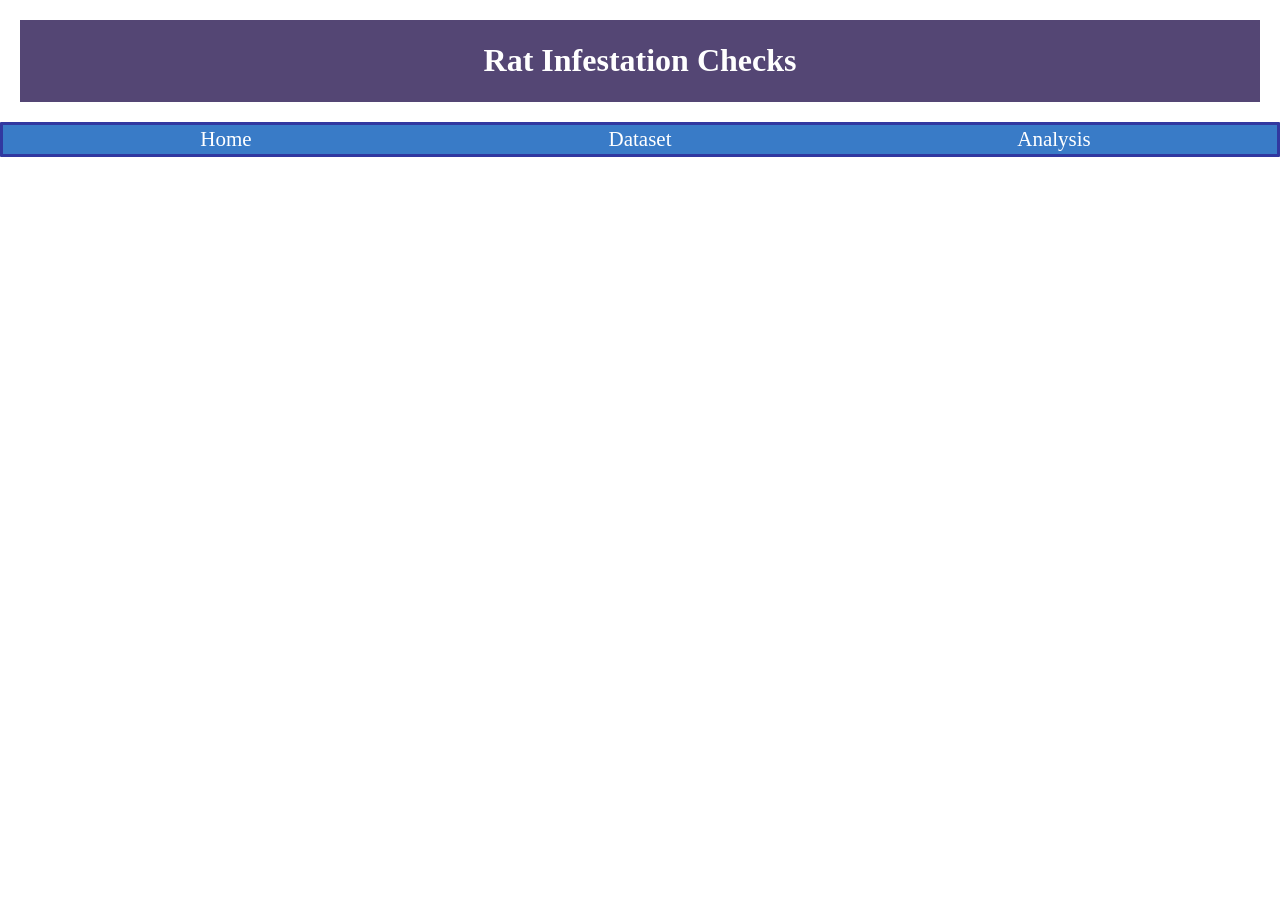
==== analysis.html @ 8031446f "6/8" ====
<head>
    <body onload="init()"">

    <link href="style.css" rel="stylesheet" type="text/css" />
    <script src="helper.js"></script>
    <script src="script.js"></script>
</head>

    <div id="banner" class="container center">
        <h1>Rat Infestation Checks</h1>
    </div>

    <nav class="container">
        <a href="index.html" style="flex:1">Home</a>
        <a href="filter.html" style="flex:1">Dataset</a>
        <a href="analysis.html" style="flex:1">Analysis</a>
    </nav>


</body>
---- style.css ----
body{
  margin:0 auto;
  font-family:"Calibri";
}

.container{
  display:flex;
  padding: 2px 16px;
  border-color:1px solid black;
}

.card{
  padding: 5px 35px;
  border: 1px solid #216abe;
  border-radius: 4px;
  text-align: center;
  flex:1;
  background-image: linear-gradient(to bottom, rgb(153, 214, 238), rgb(225, 245, 252));
  margin: 15px;
  color: #216abe;
  font-size: 14px;
  max-width:150px;
  min-width:150px;
}

#banner{
  background-color: rgb(84, 70, 116);
  margin: 20px;
  padding: 1px 90px;
  text-align: center;
  color: white;
}

hr{
  background-color:#216abe
}
.center{
  justify-content:center;
  align-items:center;
}

.button{
  background-color:#216abe;
  color: white;
  cursor:pointer;
  text-decoration: none;
  border-radius: 3px;
  margin: 20px;
  padding: 2px 7px;
  border: 1px rgb(255, 255, 255);

}

.button:hover{
  background-color:rgb(255, 255, 255);
    color: #216abe;

}

nav{
  display:flex;
  list-style-type: none;
  text-align:center;
  border-radius:1px;
  background-color:#397bc7;
  border:3px solid #3138a0;
  color:white;
}
a{
  text-decoration: none;
  color: white;
  font-family:Calibri;
  font-size:21px;
}
a:hover{
  background-color: white;
  color:#397bc7;
  text-shadow:#3138a0;
}
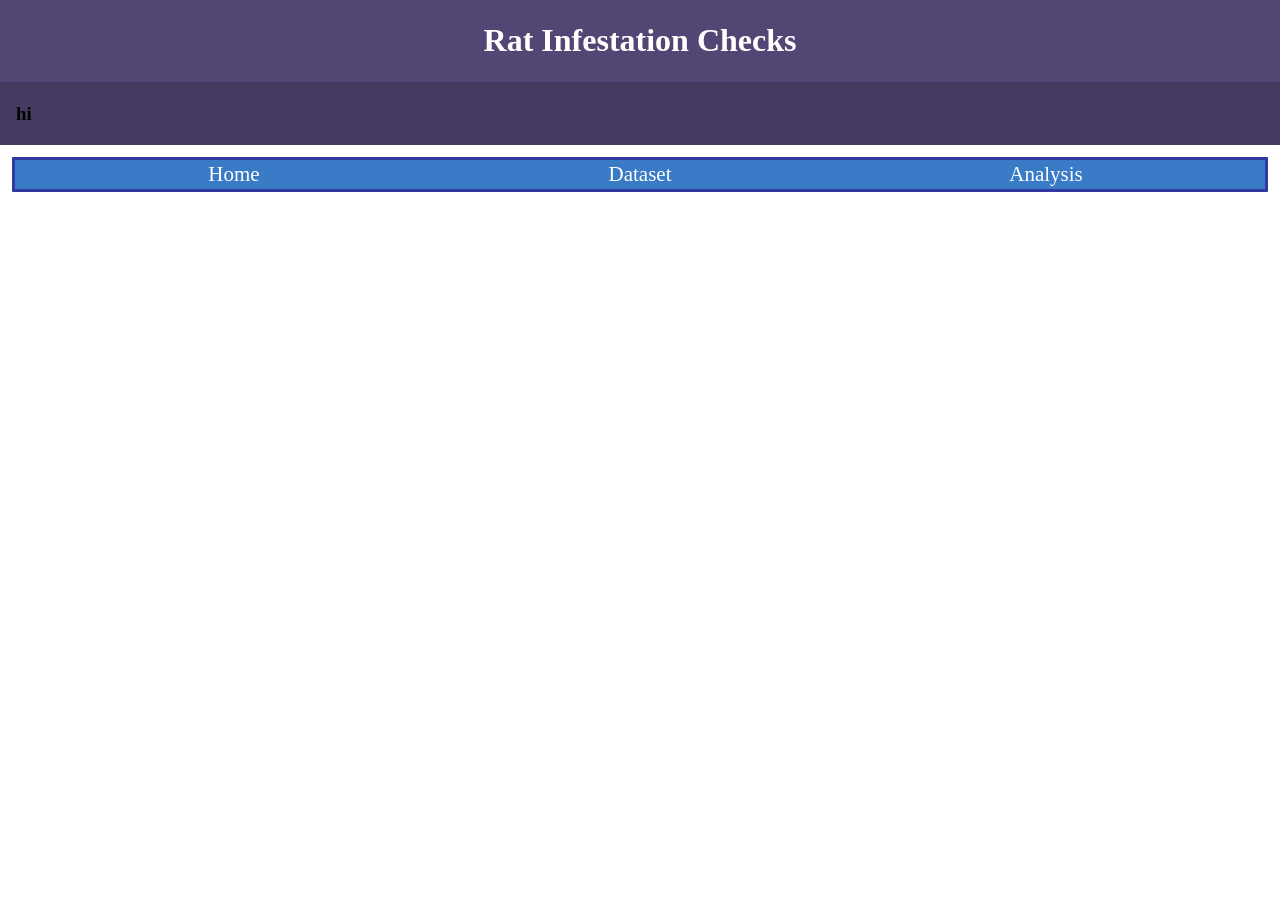
==== commit ab5c92ca: "6/8" ====
--- a/analysis.html
+++ b/analysis.html
@@ -9,7 +9,10 @@
     <div id="banner" class="container center">
         <h1>Rat Infestation Checks</h1>
     </div>
-
+    <div class="container subbanner">
+        <h3> hi </h3>
+    </div>
+    
     <nav class="container">
         <a href="index.html" style="flex:1">Home</a>
         <a href="filter.html" style="flex:1">Dataset</a>
--- a/style.css
+++ b/style.css
@@ -24,8 +24,7 @@
 }
 
 #banner{
-  background-color: rgb(84, 70, 116);
-  margin: 20px;
+  background-color: #544674;
   padding: 1px 90px;
   text-align: center;
   color: white;
@@ -65,6 +64,7 @@
   background-color:#397bc7;
   border:3px solid #3138a0;
   color:white;
+  margin: 12px;
 }
 a{
   text-decoration: none;
@@ -76,4 +76,8 @@
   background-color: white;
   color:#397bc7;
   text-shadow:#3138a0;
+}
+
+.subbanner{
+  background-color:#453a5f;
 }
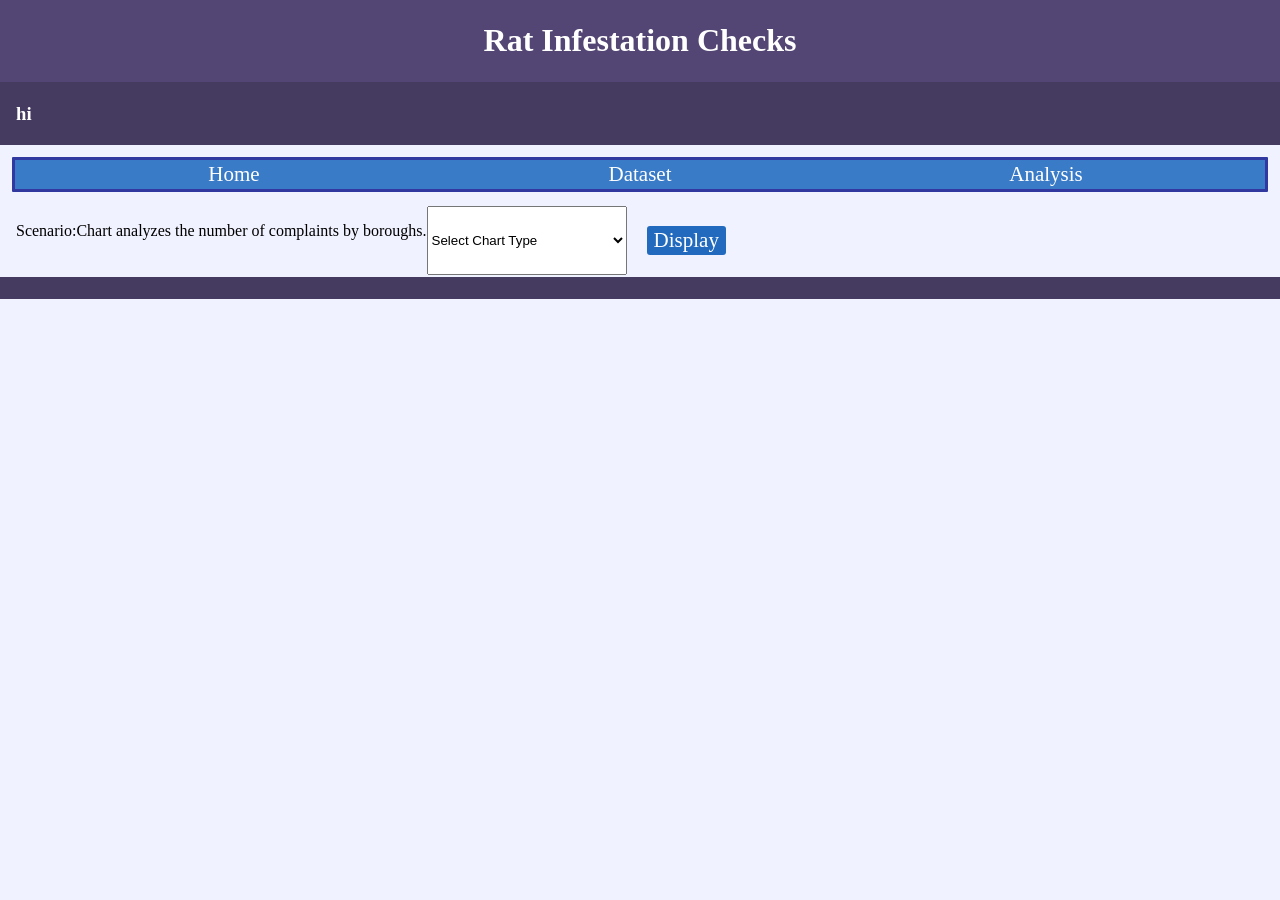
==== commit 64a2c87f: "kjjk" ====
--- a/analysis.html
+++ b/analysis.html
@@ -20,4 +20,21 @@
     </nav>
 
 
+    <div class="container">
+      <p><span class="highlight">Scenario:</span>Chart analyzes the number of complaints by boroughs.</p>
+      <select id="chartType" style="width:200px;">
+        <option>Select Chart Type</option>
+        <option value="bar">Bar</option>
+        <option value="pie">Pie</option>
+        <option value="donut">Donut</option>
+      </select>
+      <a class="button" onclick="ByBorough()"> Display </a>
+    </div>
+    <div class="container subbanner"><br></div>
+    <div id="output"></div>
+
+
+
+
+    
 </body>
--- a/style.css
+++ b/style.css
@@ -1,6 +1,7 @@
 body{
   margin:0 auto;
   font-family:"Calibri";
+  background-color:#f1f2ff;
 }
 
 .container{
@@ -80,4 +81,12 @@
 
 .subbanner{
   background-color:#453a5f;
+  color:white; 
+  
+}
+
+.fit{
+  width:150px;
+  height:150px;
+  object-fit:contain;
 }
